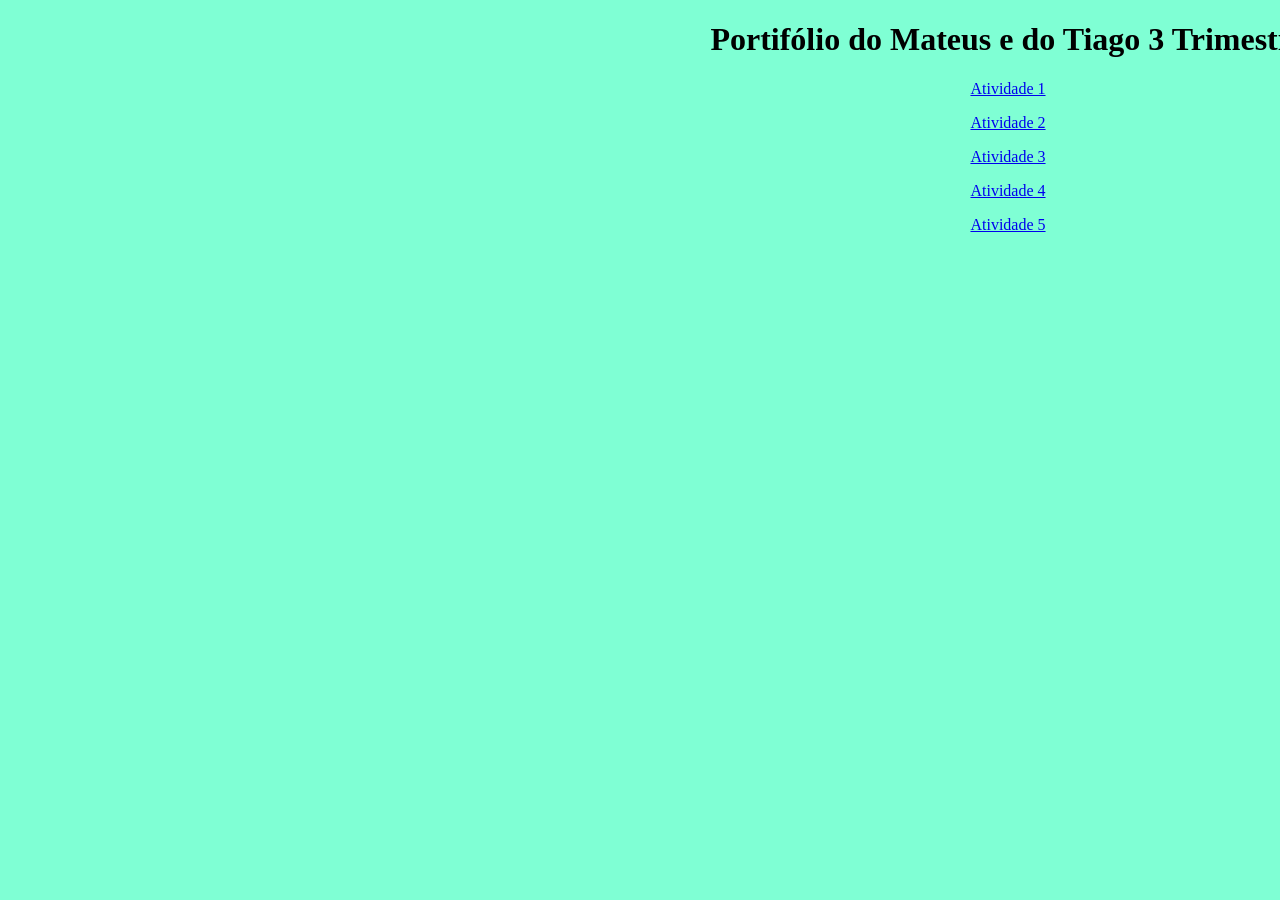
==== index.html @ e6f96716 "Add files via upload" ====
<!DOCTYPE html>
<html lang="pt-br">
<head>
    <meta charset="UTF-8">
    <meta name="viewport" content="width=device-width, initial-scale=1.0">
    <title>Portifólio</title>
    <link rel="stylesheet" href="style.css">

</head>
<body>
    <main>
        <h1>Portifólio do Mateus e do Tiago 3 Trimestre</h1>
        <a href="att.html/ola.html"><p>Atividade 1</p></a>
        <a href="att2.html/button.html"><p>Atividade 2</p></a>
        <a href="att3.html/aprovacao.html"><p>Atividade 3</p></a>
        <a href="att4.html/parouimpar.html"><p>Atividade 4</p></a>
        <a href="att5.html/maior.html"><p>Atividade 5</p></a>
    </main>
    
</body>
</html>
---- style.css ----
body{
    background-color: aquamarine;
    width: 2000px;
    text-align: center;
}
h1{
    color: black;
}
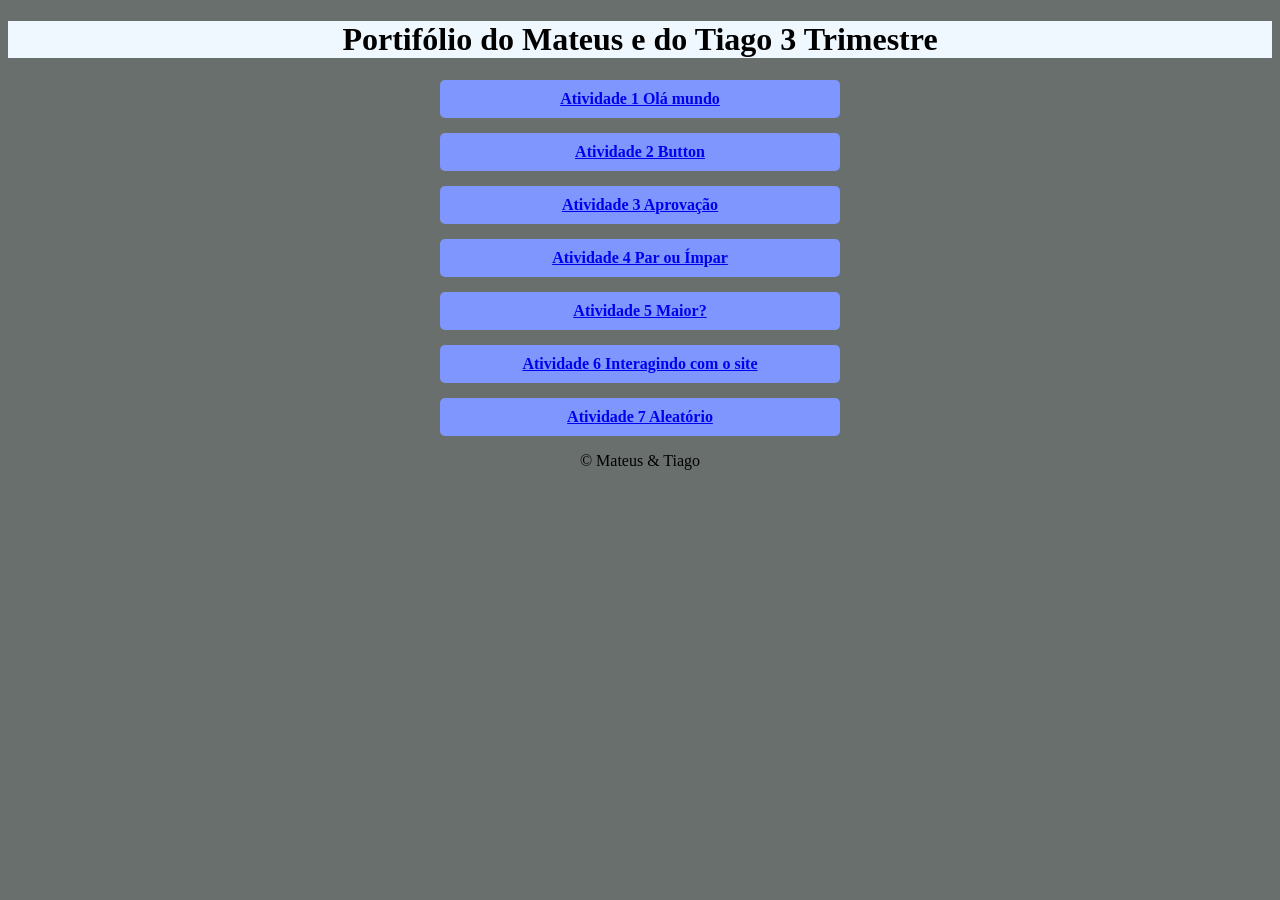
==== commit d45f3165: "Add files via upload" ====
--- a/index.html
+++ b/index.html
@@ -10,12 +10,16 @@
 <body>
     <main>
         <h1>Portifólio do Mateus e do Tiago 3 Trimestre</h1>
-        <a href="att.html/ola.html"><p>Atividade 1</p></a>
-        <a href="att2.html/button.html"><p>Atividade 2</p></a>
-        <a href="att3.html/aprovacao.html"><p>Atividade 3</p></a>
-        <a href="att4.html/parouimpar.html"><p>Atividade 4</p></a>
-        <a href="att5.html/maior.html"><p>Atividade 5</p></a>
+        <a href="att.html/ola.html"><p>Atividade 1 Olá mundo</p></a>
+        <a href="att2.html/button.html"><p>Atividade 2 Button</p></a>
+        <a href="att3.html/aprovacao.html"><p>Atividade 3 Aprovação</p></a>
+        <a href="att4.html/parouimpar.html"><p>Atividade 4 Par ou Ímpar</p></a>
+        <a href="att5.html/maior.html"><p>Atividade 5 Maior?</p></a>
+        <a href="att6.html/site.html"><p>Atividade 6 Interagindo com o site</p></a>
+        <a href="att7.html/aleatorio.html"><p>Atividade 7 Aleatório</p></a>
     </main>
-    
+    <footer>
+    <p>&copy; Mateus & Tiago</p>
+    </footer>
 </body>
 </html>
--- a/style.css
+++ b/style.css
@@ -1,8 +1,33 @@
 body{
-    background-color: aquamarine;
-    width: 2000px;
+    background-color: rgba(29, 39, 36, 0.664);
     text-align: center;
 }
+main{
+    background-color: rgba(0, 0, 0, 0);
+}
+    
+    a p{
+    
+    background-color: rgb(127, 150, 255);
+    width: 30%;
+    padding: 10px;
+    font-weight: bold;
+    border-radius: 5px;
+    text-align: center;
+    margin: 15px auto;
+    transition: 0.5s all;
+
+}
 h1{
-    color: black;
+    background-color: aliceblue;
+}
+
+a p:hover{
+    background-color: antiquewhite;
+    transform: scale(1,1);
+    transform: rotate(15deg);
+    border-style: solid;
+}
+a p:active{
+    border-style: solid;
 }
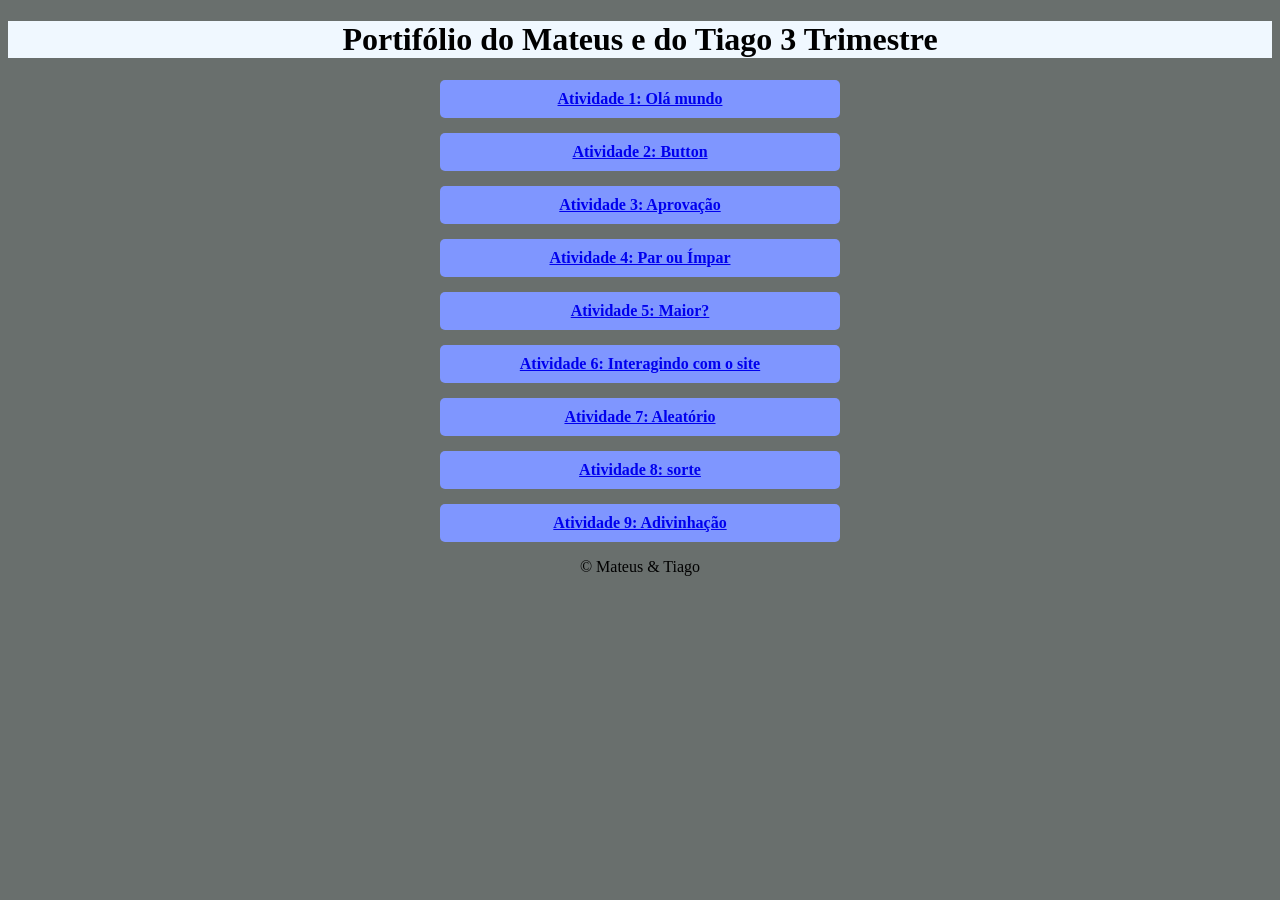
==== commit d99b1268: "Add files via upload" ====
--- a/index.html
+++ b/index.html
@@ -10,13 +10,15 @@
 <body>
     <main>
         <h1>Portifólio do Mateus e do Tiago 3 Trimestre</h1>
-        <a href="att.html/ola.html"><p>Atividade 1 Olá mundo</p></a>
-        <a href="att2.html/button.html"><p>Atividade 2 Button</p></a>
-        <a href="att3.html/aprovacao.html"><p>Atividade 3 Aprovação</p></a>
-        <a href="att4.html/parouimpar.html"><p>Atividade 4 Par ou Ímpar</p></a>
-        <a href="att5.html/maior.html"><p>Atividade 5 Maior?</p></a>
-        <a href="att6.html/site.html"><p>Atividade 6 Interagindo com o site</p></a>
-        <a href="att7.html/aleatorio.html"><p>Atividade 7 Aleatório</p></a>
+        <a href="att.html/ola.html"><p>Atividade 1: Olá mundo</p></a>
+        <a href="att2.html/button.html"><p>Atividade 2: Button</p></a>
+        <a href="att3.html/aprovacao.html"><p>Atividade 3: Aprovação</p></a>
+        <a href="att4.html/parouimpar.html"><p>Atividade 4: Par ou Ímpar</p></a>
+        <a href="att5.html/maior.html"><p>Atividade 5: Maior?</p></a>
+        <a href="att6.html/site.html"><p>Atividade 6: Interagindo com o site</p></a>
+        <a href="att7.html/aleatorio.html"><p>Atividade 7: Aleatório</p></a>
+        <a href="att8.html/sorte.html"><p>Atividade 8: sorte</p></a>
+        <a href="att9.html/adivinha.html"><p>Atividade 9: Adivinhação</p></a>
     </main>
     <footer>
     <p>&copy; Mateus & Tiago</p>
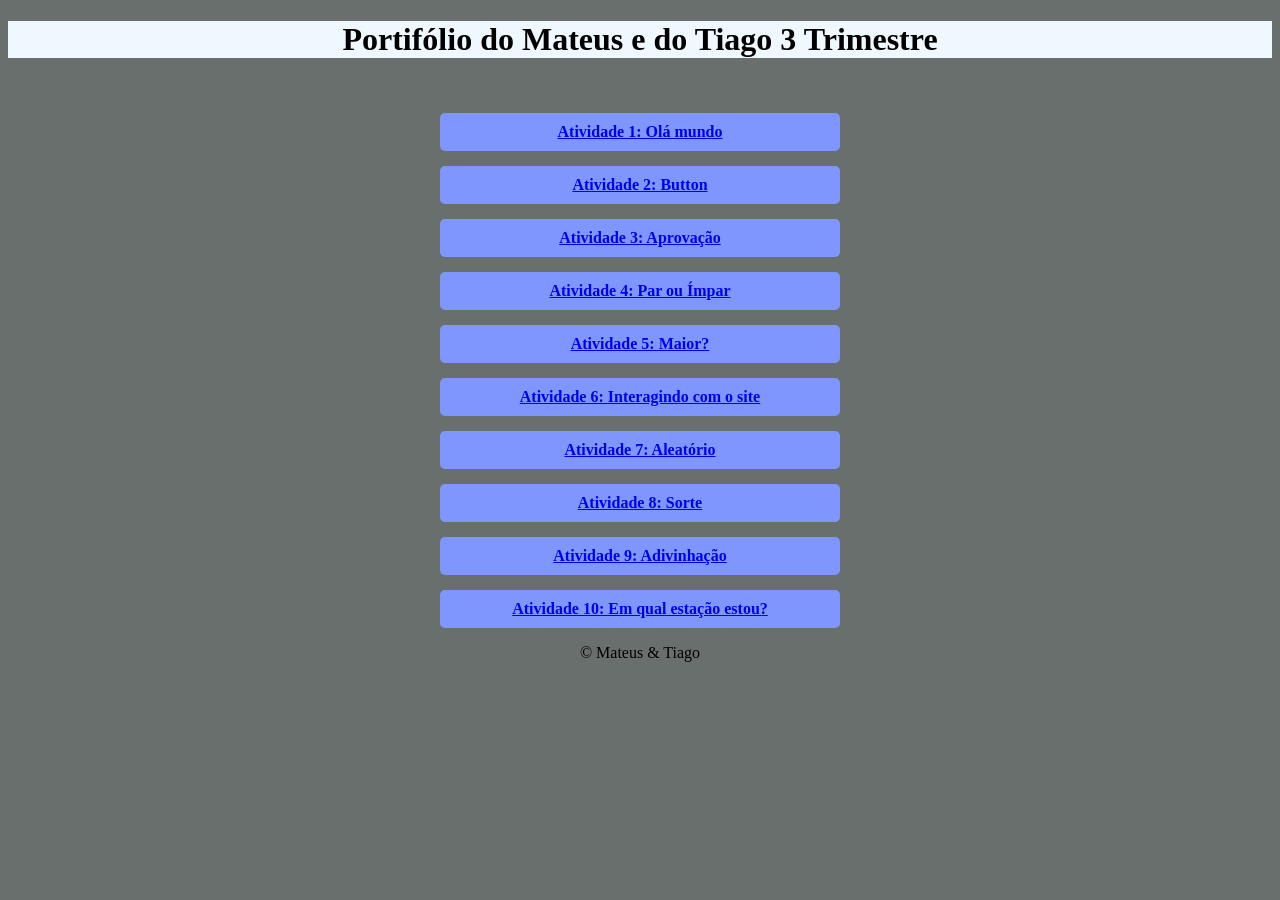
==== commit ee556294: "Add files via upload" ====
--- a/index.html
+++ b/index.html
@@ -10,6 +10,7 @@
 <body>
     <main>
         <h1>Portifólio do Mateus e do Tiago 3 Trimestre</h1>
+        <img src="https://sge-aquaticos.bigmidia.com/_uploadsGestorArquivos/18/Logos_Clubes/APAN_WS.jpg" alt="">
         <a href="att.html/ola.html"><p>Atividade 1: Olá mundo</p></a>
         <a href="att2.html/button.html"><p>Atividade 2: Button</p></a>
         <a href="att3.html/aprovacao.html"><p>Atividade 3: Aprovação</p></a>
@@ -17,8 +18,9 @@
         <a href="att5.html/maior.html"><p>Atividade 5: Maior?</p></a>
         <a href="att6.html/site.html"><p>Atividade 6: Interagindo com o site</p></a>
         <a href="att7.html/aleatorio.html"><p>Atividade 7: Aleatório</p></a>
-        <a href="att8.html/sorte.html"><p>Atividade 8: sorte</p></a>
+        <a href="att8.html/sorte.html"><p>Atividade 8: Sorte</p></a>
         <a href="att9.html/adivinha.html"><p>Atividade 9: Adivinhação</p></a>
+        <a href="att10.html/estacoes.html"><p>Atividade 10: Em qual estação estou?</p></a>
     </main>
     <footer>
     <p>&copy; Mateus & Tiago</p>
--- a/style.css
+++ b/style.css
@@ -30,4 +30,9 @@
 }
 a p:active{
     border-style: solid;
-}+}
+img{
+    width: 100px;
+    text-align: center;
+
+    }
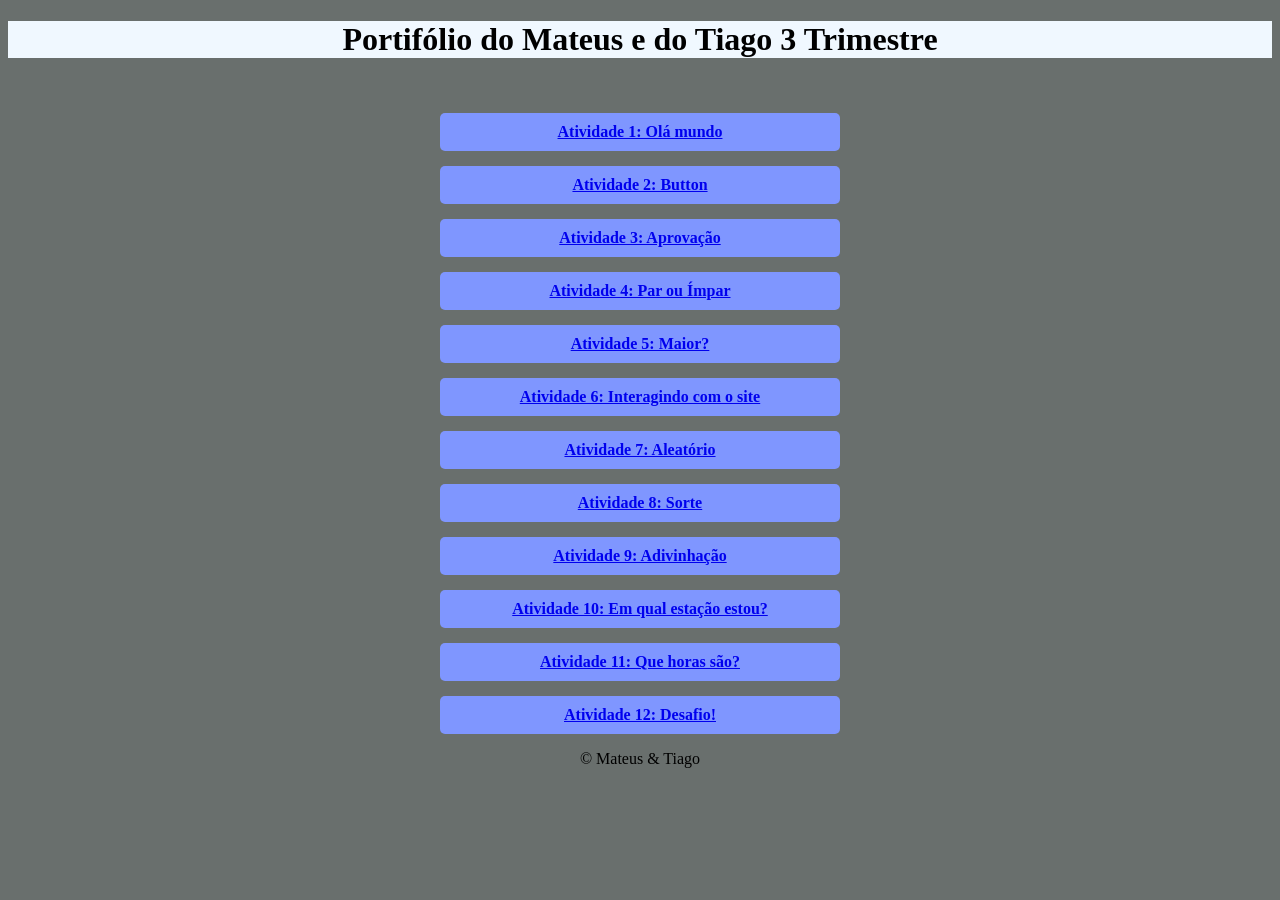
==== commit 035d7f71: "Add files via upload" ====
--- a/index.html
+++ b/index.html
@@ -10,7 +10,7 @@
 <body>
     <main>
         <h1>Portifólio do Mateus e do Tiago 3 Trimestre</h1>
-        <img src="https://sge-aquaticos.bigmidia.com/_uploadsGestorArquivos/18/Logos_Clubes/APAN_WS.jpg" alt="">
+        <img src="https://images.pexels.com/photos/4834250/pexels-photo-4834250.jpeg?auto=compress&w=1260&h=750&dpr=1" alt="">
         <a href="att.html/ola.html"><p>Atividade 1: Olá mundo</p></a>
         <a href="att2.html/button.html"><p>Atividade 2: Button</p></a>
         <a href="att3.html/aprovacao.html"><p>Atividade 3: Aprovação</p></a>
@@ -21,6 +21,9 @@
         <a href="att8.html/sorte.html"><p>Atividade 8: Sorte</p></a>
         <a href="att9.html/adivinha.html"><p>Atividade 9: Adivinhação</p></a>
         <a href="att10.html/estacoes.html"><p>Atividade 10: Em qual estação estou?</p></a>
+        <a href="att11.html/horas.html"><p>Atividade 11: Que horas são?</p></a>
+        <a href="att12.html/desafio.html"><p>Atividade 12: Desafio!</p></a>
+
     </main>
     <footer>
     <p>&copy; Mateus & Tiago</p>
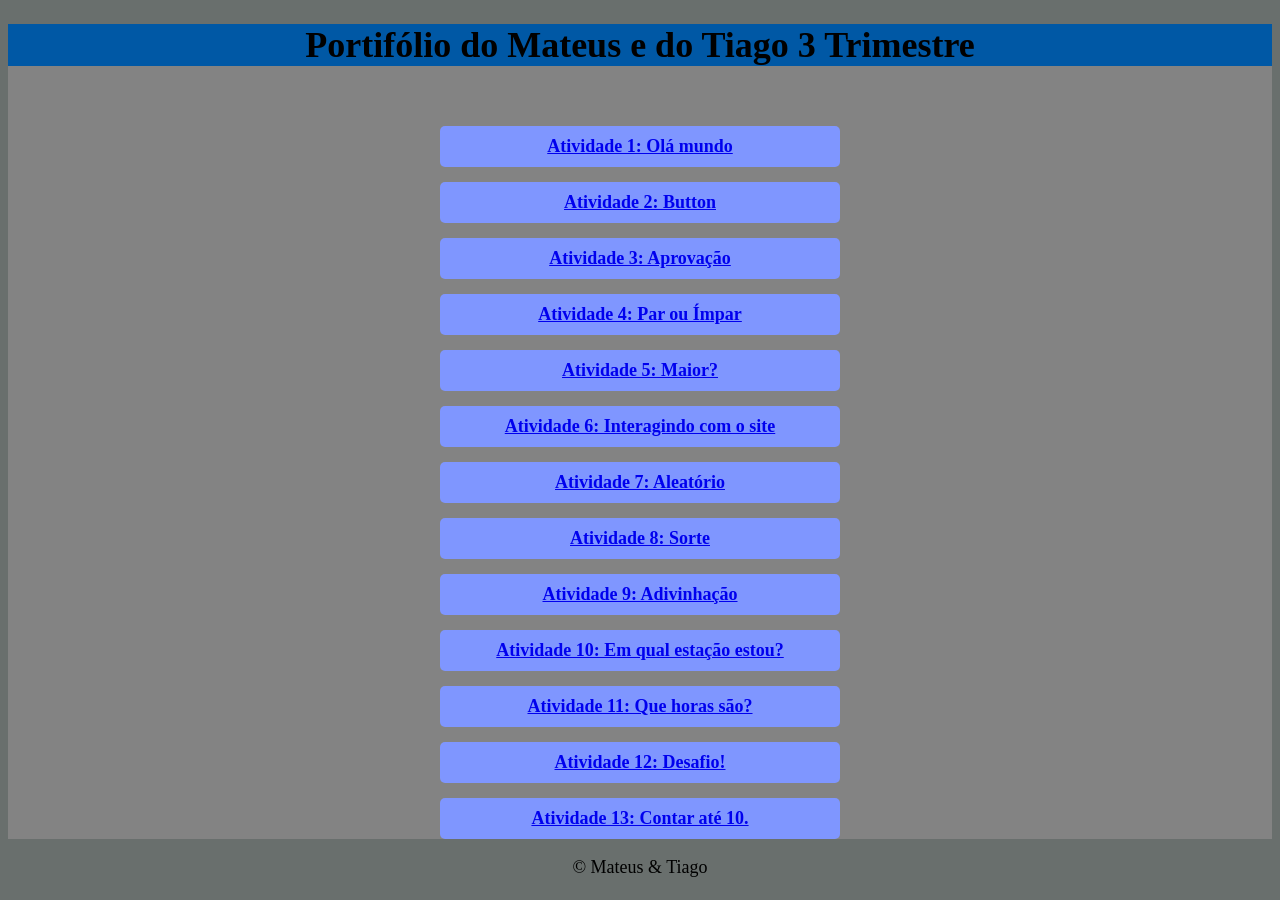
==== commit 1f54e253: "Add files via upload" ====
--- a/index.html
+++ b/index.html
@@ -10,7 +10,7 @@
 <body>
     <main>
         <h1>Portifólio do Mateus e do Tiago 3 Trimestre</h1>
-        <img src="https://images.pexels.com/photos/4834250/pexels-photo-4834250.jpeg?auto=compress&w=1260&h=750&dpr=1" alt="">
+        <img src="https://encrypted-tbn0.gstatic.com/images?q=tbn:ANd9GcSLZHEoIyJQVoY6AbVxYC7yUKJ-w3vK0JDVCU4DZ3rHsQ&s=10" alt="">
         <a href="att.html/ola.html"><p>Atividade 1: Olá mundo</p></a>
         <a href="att2.html/button.html"><p>Atividade 2: Button</p></a>
         <a href="att3.html/aprovacao.html"><p>Atividade 3: Aprovação</p></a>
@@ -23,6 +23,8 @@
         <a href="att10.html/estacoes.html"><p>Atividade 10: Em qual estação estou?</p></a>
         <a href="att11.html/horas.html"><p>Atividade 11: Que horas são?</p></a>
         <a href="att12.html/desafio.html"><p>Atividade 12: Desafio!</p></a>
+        <a href="att13.thml/contar.html"><p>Atividade 13: Contar até 10.</p></a>
+        
 
     </main>
     <footer>
--- a/style.css
+++ b/style.css
@@ -1,9 +1,11 @@
 body{
+    font-family: cursive;
+    font-size: large;
     background-color: rgba(29, 39, 36, 0.664);
     text-align: center;
 }
 main{
-    background-color: rgba(0, 0, 0, 0);
+    background-color: rgb(131, 131, 131);
 }
     
     a p{
@@ -19,11 +21,11 @@
 
 }
 h1{
-    background-color: aliceblue;
+    background-color: rgb(0, 88, 165);
 }
 
 a p:hover{
-    background-color: antiquewhite;
+    background-color: rgb(255, 255, 255);
     transform: scale(1,1);
     transform: rotate(15deg);
     border-style: solid;
@@ -32,7 +34,7 @@
     border-style: solid;
 }
 img{
-    width: 100px;
+    width: 300px;
     text-align: center;
 
     }
